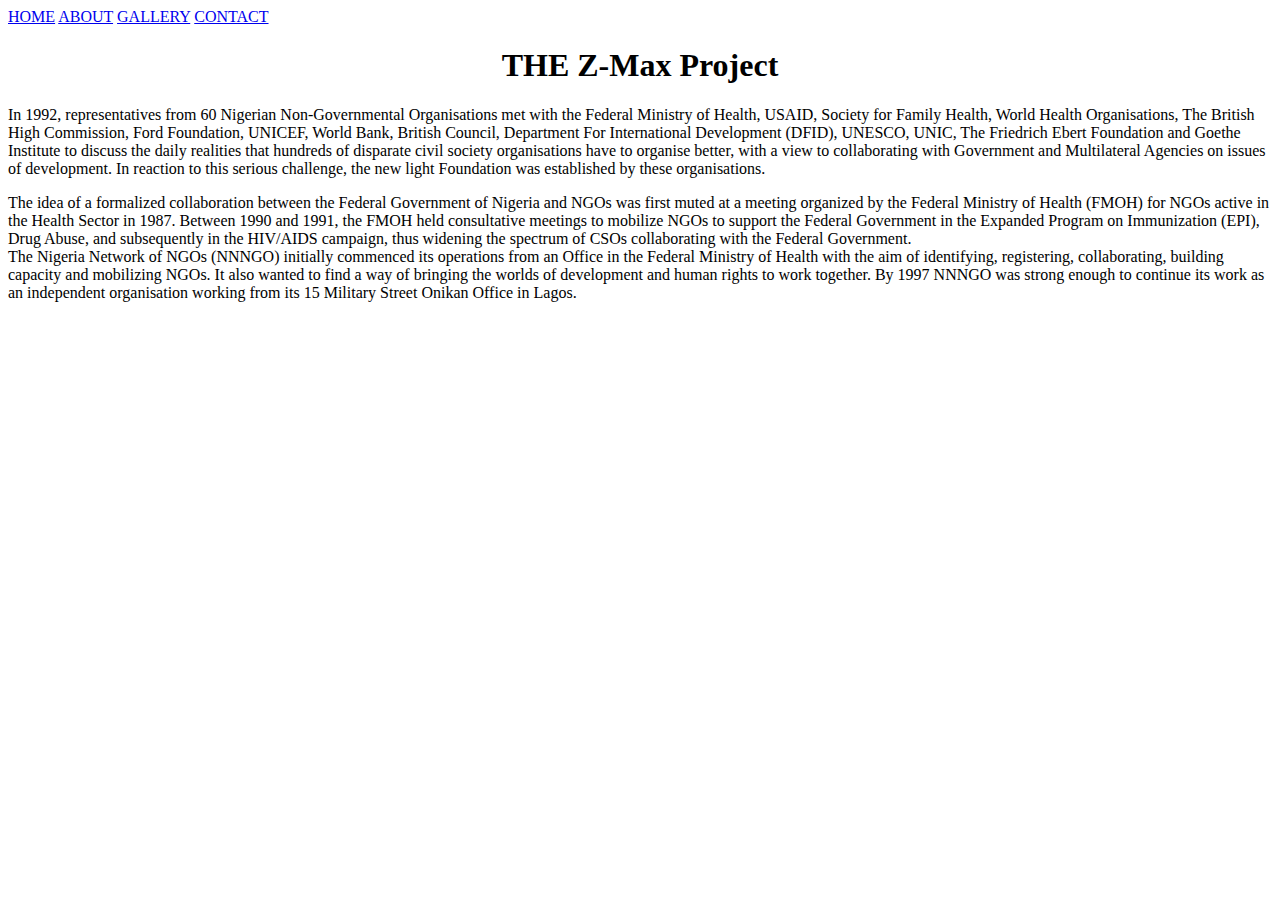
==== about us.html @ 50ce77d3 "Add files via upload" ====
<!DOCTYPE html>
<html>
<head>
    <link rel="stylesheet" href="about.css">
    <title>about us</title>
</head>
<body>
    
	<div class="work">
        <a class="active" href="zach.html">HOME</a>
        <a href="about us.html">ABOUT</a>
        <a href="gallery.html">GALLERY</a>
        <a href="contact.html">CONTACT</a>
    </div>

    <div class="intro">
   <center> <h1 id="heading"> THE Z-Max Project </h1></center>
    </div>
    <p> In 1992, representatives from 60 Nigerian Non-Governmental Organisations met with the Federal Ministry of Health, USAID, Society for Family Health, World Health Organisations, The British High Commission, Ford Foundation, UNICEF, World Bank, British Council, Department For International Development (DFID), UNESCO, UNIC, The Friedrich Ebert Foundation and Goethe Institute to discuss the daily realities that hundreds of disparate civil society organisations have to organise better, with a view to collaborating with Government and Multilateral Agencies on issues of development. In reaction to this serious challenge, the new light Foundation was established by these organisations.

    </p>

    <p> The idea of a formalized collaboration between the Federal Government of Nigeria and NGOs was first muted at a meeting organized by the Federal Ministry of Health (FMOH) for NGOs active in the Health Sector in 1987. Between 1990 and 1991, the FMOH held consultative meetings to mobilize NGOs to support the Federal Government in the Expanded Program on Immunization (EPI), Drug Abuse, and subsequently in the HIV/AIDS campaign, thus widening the spectrum of CSOs collaborating with the Federal Government.

 

        <br>The Nigeria Network of NGOs (NNNGO) initially commenced its operations from an Office in the Federal Ministry of Health with the aim of identifying, registering, collaborating, building capacity and mobilizing NGOs. It also wanted to find a way of bringing the worlds of development and human rights to work together. By 1997 NNNGO was strong enough to continue its work as an independent organisation working from its 15 Military Street Onikan Office in Lagos.</p>

    
</body>
</html>
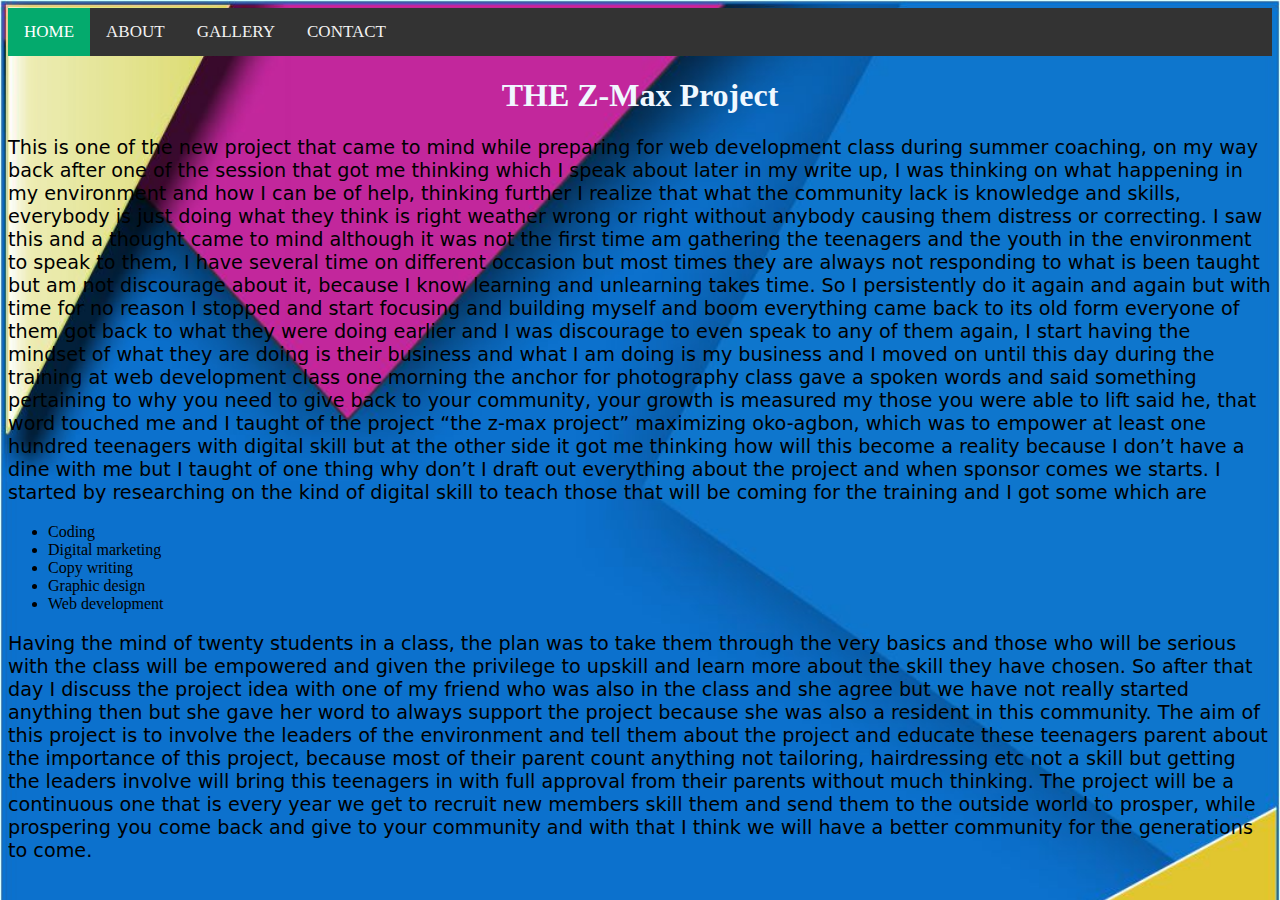
==== commit b3f169c9: "Add files via upload" ====
--- a/about us.html
+++ b/about us.html
@@ -16,16 +16,23 @@
     <div class="intro">
    <center> <h1 id="heading"> THE Z-Max Project </h1></center>
     </div>
-    <p> In 1992, representatives from 60 Nigerian Non-Governmental Organisations met with the Federal Ministry of Health, USAID, Society for Family Health, World Health Organisations, The British High Commission, Ford Foundation, UNICEF, World Bank, British Council, Department For International Development (DFID), UNESCO, UNIC, The Friedrich Ebert Foundation and Goethe Institute to discuss the daily realities that hundreds of disparate civil society organisations have to organise better, with a view to collaborating with Government and Multilateral Agencies on issues of development. In reaction to this serious challenge, the new light Foundation was established by these organisations.
+    <p> This is one of the new project that came to mind while preparing for web development class during summer coaching, on my way back after one of the session that got me thinking which I speak about later in my write up,  I was thinking on what happening in my environment and how I can be of help, thinking further I realize that what the community lack is knowledge and skills, everybody is just doing what they think is right weather wrong or right without anybody causing them distress or correcting. I saw this and a thought came to mind although it was not the first time am gathering the teenagers and the youth in the environment to speak to them, I have several time on different occasion but most times they are always not responding to what is been taught but am not discourage about it, because I know learning and unlearning takes time. So I persistently do it again and again but with time for no reason I stopped and start focusing and building myself and boom everything came back to its old form everyone of them got back to what they were doing earlier and I was discourage to even speak to any of them again, I start having the mindset of what they are doing is their business and what I am doing is my business and I moved on until this day during the training at web development class one morning the anchor for photography class gave a spoken words and said something pertaining to why you need to give back to your community, your growth is measured my those you were able to lift said he, that word touched me and I taught of the project “the z-max project” maximizing oko-agbon, which was to empower at least one hundred teenagers with digital skill but at the other side it got me thinking how will this become a reality because I don’t have a dine with me but I taught of one thing why don’t I draft out everything about the project and when sponsor comes we starts.
+        I started by researching on the kind of digital skill to teach those that will be coming for the training and I got some which are </p>
+        <ul>
 
-    </p>
-
-    <p> The idea of a formalized collaboration between the Federal Government of Nigeria and NGOs was first muted at a meeting organized by the Federal Ministry of Health (FMOH) for NGOs active in the Health Sector in 1987. Between 1990 and 1991, the FMOH held consultative meetings to mobilize NGOs to support the Federal Government in the Expanded Program on Immunization (EPI), Drug Abuse, and subsequently in the HIV/AIDS campaign, thus widening the spectrum of CSOs collaborating with the Federal Government.
-
- 
-
-        <br>The Nigeria Network of NGOs (NNNGO) initially commenced its operations from an Office in the Federal Ministry of Health with the aim of identifying, registering, collaborating, building capacity and mobilizing NGOs. It also wanted to find a way of bringing the worlds of development and human rights to work together. By 1997 NNNGO was strong enough to continue its work as an independent organisation working from its 15 Military Street Onikan Office in Lagos.</p>
-
+        <li>Coding</li> 
+        <li>Digital marketing </li>
+       <li> Copy writing </li>
+        <li>Graphic design </li>
+        <li>Web development</li>
+        
+        </ul>
+      <P>  Having the mind of twenty students in a class, the plan was to take them through the very basics and those who will be serious with the class will be empowered and given the privilege to upskill and learn more about the skill they have chosen.
+        So after that day  I discuss the project idea with one of my friend who was also in the class and she agree but we have not really started anything then but she gave her word to always support the project because she was also a resident in this community.
+        The aim of this project is to involve the leaders of the environment and tell them about the project and educate these teenagers parent about the importance of this project, because most of their parent count anything not tailoring, hairdressing etc not a skill but getting the leaders involve will bring this teenagers in with full approval from their parents without much thinking.
+        The project will be a continuous one that is every year we get to recruit new members skill them and send them to the outside world to prosper, while prospering you come back and give to your community and with that I think we will have a better community for the generations to come.
+        
+    </p>        
     
 </body>
 </html>--- a/about.css
+++ b/about.css
@@ -0,0 +1,44 @@
+h1 {
+   
+height: 100%;
+background-repeat: no-repeat;
+background-size: cover;
+font-size: cover;
+color: aliceblue;
+}
+body {
+    background-image: url(temp.jpg);
+    height: 100%;
+background-repeat: no-repeat;
+background-size: cover;
+font-size: cover;
+}
+p {
+    color: black;
+    font-style: inherit;
+    font-family: system-ui, -apple-system, BlinkMacSystemFont, 'Segoe UI', Roboto, Oxygen, Ubuntu, Cantarell, 'Open Sans', 'Helvetica Neue', sans-serif;
+    font-size: larger;
+}
+.work {
+    overflow: hidden;
+    background-color: #333;
+  }
+  
+  .work a {
+    float: left;
+    color: #f2f2f2;
+    text-align: center;
+    padding: 14px 16px;
+    text-decoration: none;
+    font-size: 17px;
+  }
+  
+  .work a:hover {
+    background-color: #ddd;
+    color: black;
+  
+  }
+  .work a.active {
+    background-color: #04aa6d;
+    color: white;
+  }